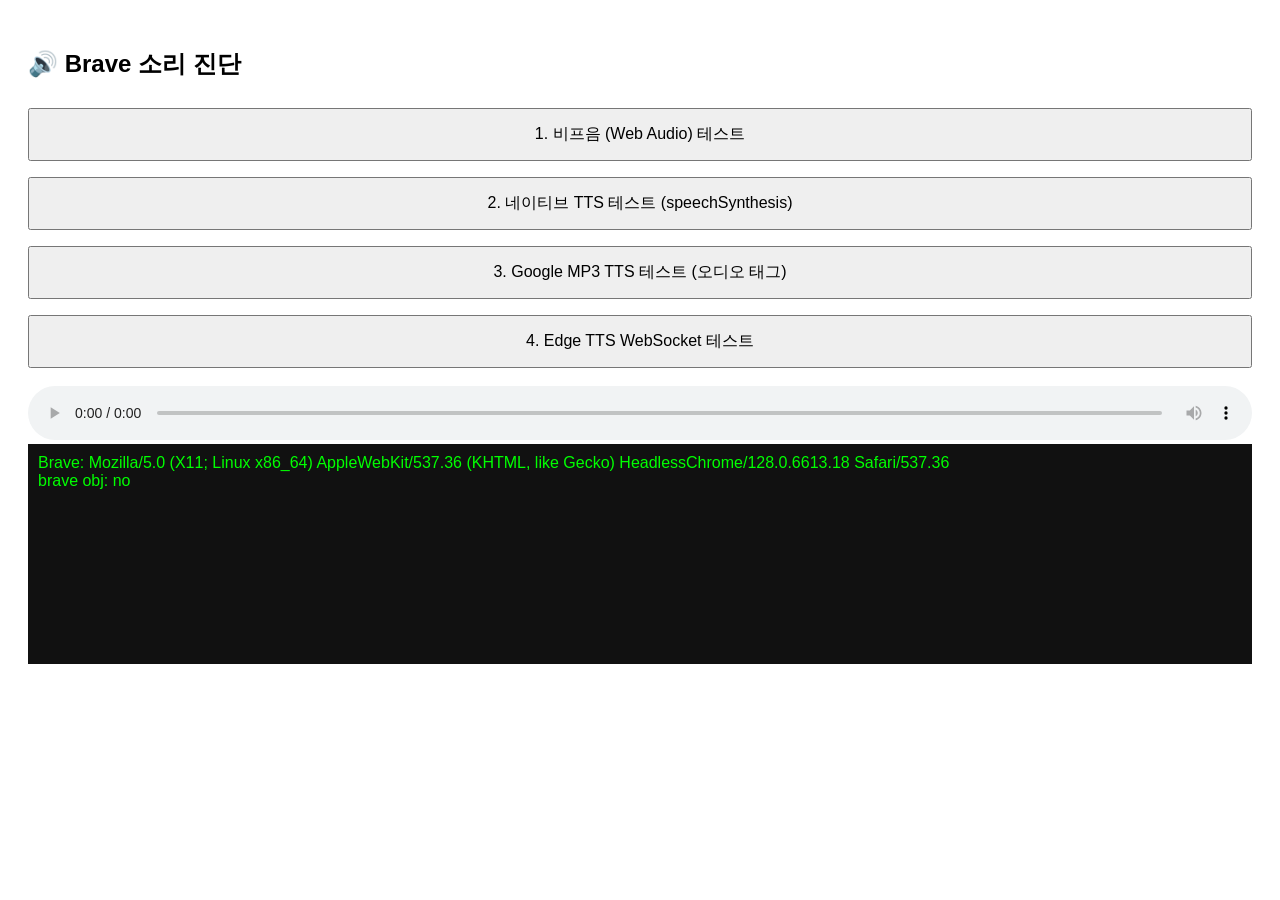
==== debug.html @ 7d85b79e "Add files via upload" ====
<!DOCTYPE html>
<html lang="ko"><head><meta charset="utf-8"><meta name="viewport" content="width=device-width,initial-scale=1">
<title>소리 진단</title>
<style>body{font-family:sans-serif;padding:20px}button{padding:14px 20px;margin:8px 0;width:100%;font-size:16px} #log{background:#111;color:#0f0;padding:10px;white-space:pre-wrap;height:200px;overflow:auto}</style>
</head><body>
<h2>🔊 Brave 소리 진단</h2>
<button id="b1">1. 비프음 (Web Audio) 테스트</button>
<button id="b2">2. 네이티브 TTS 테스트 (speechSynthesis)</button>
<button id="b3">3. Google MP3 TTS 테스트 (오디오 태그)</button>
<button id="b4">4. Edge TTS WebSocket 테스트</button>
<audio id="a" controls playsinline style="width:100%;margin-top:10px"></audio>
<div id="log"></div>
<script>
const logEl=document.getElementById('log');
function log(m){ logEl.textContent+=m+'\n'; console.log(m); }
log('Brave: '+navigator.userAgent);
log('brave obj: '+(navigator.brave?'yes':'no'));

document.getElementById('b1').onclick=async()=>{
  log('--- 비프음 테스트 ---');
  try{
    const ctx=new (window.AudioContext||window.webkitAudioContext)();
    await ctx.resume();
    const osc=ctx.createOscillator(); osc.type='sine'; osc.frequency.value=440;
    osc.connect(ctx.destination); osc.start(); setTimeout(()=>osc.stop(),800);
    log('비프음 재생 시도 - 소리 들리면 Web Audio는 OK');
  }catch(e){ log('비프음 실패: '+e); }
};

document.getElementById('b2').onclick=()=>{
  log('--- 네이티브 TTS 테스트 ---');
  try{
    const u=new SpeechSynthesisUtterance('안녕하세요. 네이티브 TTS 테스트입니다.');
    u.lang='ko-KR'; u.rate=1;
    u.onstart=()=>log('TTS 시작');
    u.onend=()=>log('TTS 끝');
    u.onerror=(e)=>log('TTS 에러: '+e.error);
    speechSynthesis.cancel();
    speechSynthesis.speak(u);
    log('speak 호출함. 목소리 수: '+speechSynthesis.getVoices().length);
  }catch(e){ log('네이티브 실패: '+e); }
};

document.getElementById('b3').onclick=async()=>{
  log('--- Google MP3 테스트 ---');
  const a=document.getElementById('a');
  try{
    const q=encodeURIComponent('안녕하세요 구글 TTS 테스트입니다');
    const url=`https://translate.googleapis.com/translate_tts?ie=UTF-8&tl=ko&client=tw-ob&q=${q}`;
    log('fetch: '+url);
    const r=await fetch(url);
    log('fetch 상태: '+r.status);
    const blob=await r.blob();
    log('blob 크기: '+blob.size);
    const u=URL.createObjectURL(blob);
    a.src=u; a.volume=1; a.muted=false;
    await a.play();
    log('audio.play 성공 - 소리 들려야 함');
  }catch(e){ log('Google MP3 실패: '+e); }
};

document.getElementById('b4').onclick=()=>{
  log('--- Edge WebSocket 테스트 ---');
  try{
    const ws=new WebSocket('wss://speech.platform.bing.com/consumer/speech/synthesize/readaloud/edge/v1?TrustedClientToken=6A5AA1D4EAFF4E9FB37E23D68491D6F4');
    ws.onopen=()=>log('Edge WS 연결 성공');
    ws.onerror=(e)=>log('Edge WS 에러');
    ws.onclose=()=>log('Edge WS 닫힘');
    setTimeout(()=>{ try{ws.close()}catch{} },3000);
  }catch(e){ log('Edge WS 실패: '+e); }
};
</script>
</body></html>
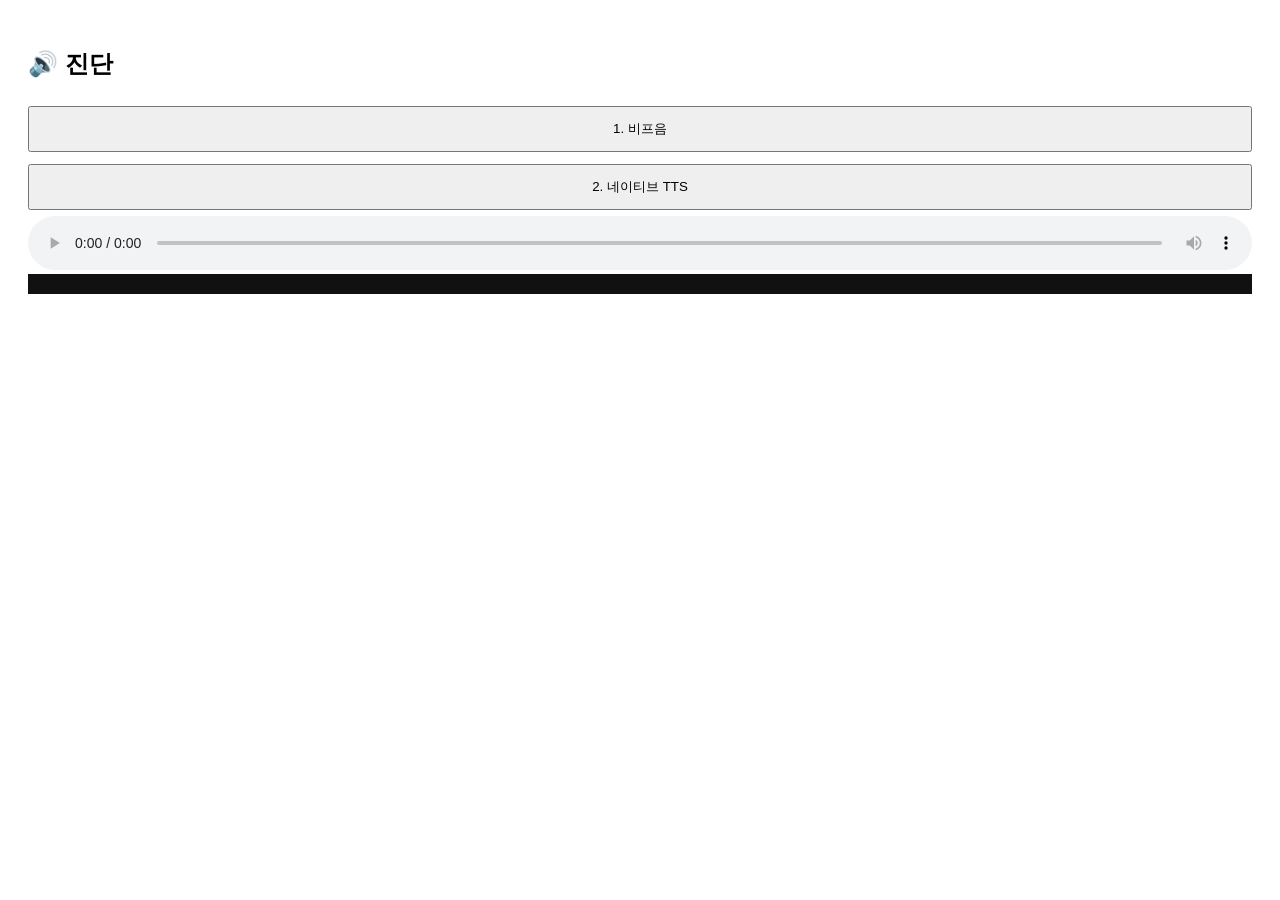
==== commit 9c0bd755: "Add files via upload" ====
--- a/debug.html
+++ b/debug.html
@@ -1,73 +1,10 @@
-<!DOCTYPE html>
-<html lang="ko"><head><meta charset="utf-8"><meta name="viewport" content="width=device-width,initial-scale=1">
-<title>소리 진단</title>
-<style>body{font-family:sans-serif;padding:20px}button{padding:14px 20px;margin:8px 0;width:100%;font-size:16px} #log{background:#111;color:#0f0;padding:10px;white-space:pre-wrap;height:200px;overflow:auto}</style>
-</head><body>
-<h2>🔊 Brave 소리 진단</h2>
-<button id="b1">1. 비프음 (Web Audio) 테스트</button>
-<button id="b2">2. 네이티브 TTS 테스트 (speechSynthesis)</button>
-<button id="b3">3. Google MP3 TTS 테스트 (오디오 태그)</button>
-<button id="b4">4. Edge TTS WebSocket 테스트</button>
-<audio id="a" controls playsinline style="width:100%;margin-top:10px"></audio>
-<div id="log"></div>
+<!DOCTYPE html><html lang="ko"><head><meta charset="utf-8"><meta name="viewport" content="width=device-width,initial-scale=1"><title>진단</title>
+<style>body{font-family:sans-serif;padding:20px} button{padding:12px;width:100%;margin:6px 0} #log{background:#111;color:#0f0;padding:10px;white-space:pre-wrap}</style>
+</head><body><h2>🔊 진단</h2>
+<button id="b1">1. 비프음</button><button id="b2">2. 네이티브 TTS</button>
+<audio id="a" controls style="width:100%"></audio><div id="log"></div>
 <script>
-const logEl=document.getElementById('log');
-function log(m){ logEl.textContent+=m+'\n'; console.log(m); }
-log('Brave: '+navigator.userAgent);
-log('brave obj: '+(navigator.brave?'yes':'no'));
-
-document.getElementById('b1').onclick=async()=>{
-  log('--- 비프음 테스트 ---');
-  try{
-    const ctx=new (window.AudioContext||window.webkitAudioContext)();
-    await ctx.resume();
-    const osc=ctx.createOscillator(); osc.type='sine'; osc.frequency.value=440;
-    osc.connect(ctx.destination); osc.start(); setTimeout(()=>osc.stop(),800);
-    log('비프음 재생 시도 - 소리 들리면 Web Audio는 OK');
-  }catch(e){ log('비프음 실패: '+e); }
-};
-
-document.getElementById('b2').onclick=()=>{
-  log('--- 네이티브 TTS 테스트 ---');
-  try{
-    const u=new SpeechSynthesisUtterance('안녕하세요. 네이티브 TTS 테스트입니다.');
-    u.lang='ko-KR'; u.rate=1;
-    u.onstart=()=>log('TTS 시작');
-    u.onend=()=>log('TTS 끝');
-    u.onerror=(e)=>log('TTS 에러: '+e.error);
-    speechSynthesis.cancel();
-    speechSynthesis.speak(u);
-    log('speak 호출함. 목소리 수: '+speechSynthesis.getVoices().length);
-  }catch(e){ log('네이티브 실패: '+e); }
-};
-
-document.getElementById('b3').onclick=async()=>{
-  log('--- Google MP3 테스트 ---');
-  const a=document.getElementById('a');
-  try{
-    const q=encodeURIComponent('안녕하세요 구글 TTS 테스트입니다');
-    const url=`https://translate.googleapis.com/translate_tts?ie=UTF-8&tl=ko&client=tw-ob&q=${q}`;
-    log('fetch: '+url);
-    const r=await fetch(url);
-    log('fetch 상태: '+r.status);
-    const blob=await r.blob();
-    log('blob 크기: '+blob.size);
-    const u=URL.createObjectURL(blob);
-    a.src=u; a.volume=1; a.muted=false;
-    await a.play();
-    log('audio.play 성공 - 소리 들려야 함');
-  }catch(e){ log('Google MP3 실패: '+e); }
-};
-
-document.getElementById('b4').onclick=()=>{
-  log('--- Edge WebSocket 테스트 ---');
-  try{
-    const ws=new WebSocket('wss://speech.platform.bing.com/consumer/speech/synthesize/readaloud/edge/v1?TrustedClientToken=6A5AA1D4EAFF4E9FB37E23D68491D6F4');
-    ws.onopen=()=>log('Edge WS 연결 성공');
-    ws.onerror=(e)=>log('Edge WS 에러');
-    ws.onclose=()=>log('Edge WS 닫힘');
-    setTimeout(()=>{ try{ws.close()}catch{} },3000);
-  }catch(e){ log('Edge WS 실패: '+e); }
-};
-</script>
-</body></html>
+const logEl=document.getElementById('log'); function log(m){ logEl.textContent+=m+'\n'; }
+document.getElementById('b1').onclick=async()=>{ const ctx=new (window.AudioContext||window.webkitAudioContext)(); await ctx.resume(); const o=ctx.createOscillator(); o.connect(ctx.destination); o.start(); setTimeout(()=>o.stop(),500); log('비프음'); };
+document.getElementById('b2').onclick=()=>{ const u=new SpeechSynthesisUtterance('안녕하세요 테스트입니다'); u.lang='ko-KR'; u.onstart=()=>log('TTS 시작'); u.onend=()=>log('TTS 끝'); speechSynthesis.speak(u); log('호출'); };
+</script></body></html>
